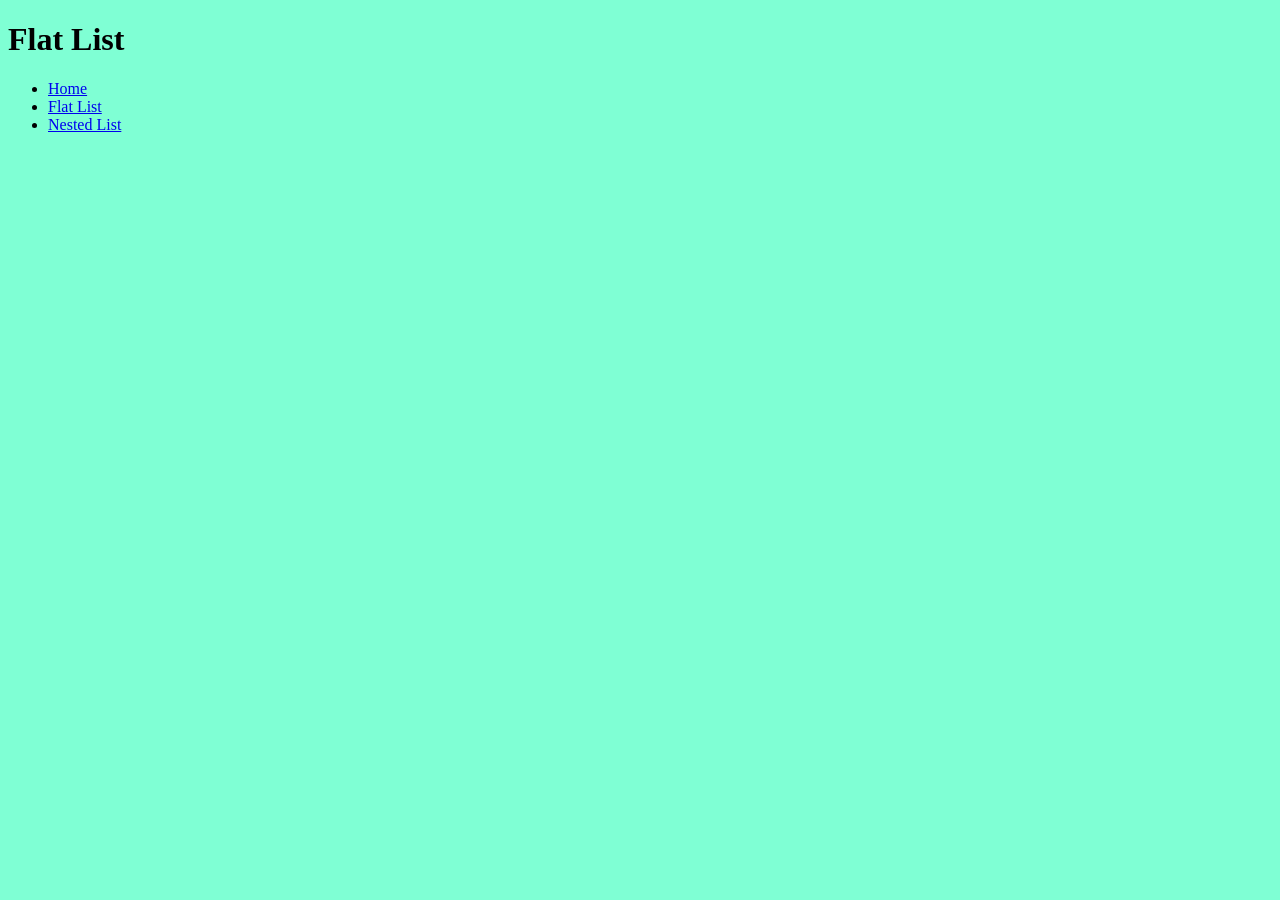
==== flat-list.html @ ed826234 "stubed out pages" ====
<!DOCTYPE html>
<html lang="en">

<head>

<meta charset="utf-8">
<title>Lists</title>
<link rel="stylesheet" href="styles.css">

</head>



<body>

 <h1>Flat List</h1>

    <ul>
<li>
   <a href="index.html">Home</a>

</li>
<li>
    <a href="flat-list.html">Flat List</a>

</li>
<li>
    <a href="nested-list.html">Nested List</a>
    

</li>
    </ul>

</body>





</html>
---- styles.css ----
html{background-color: aquamarine;}
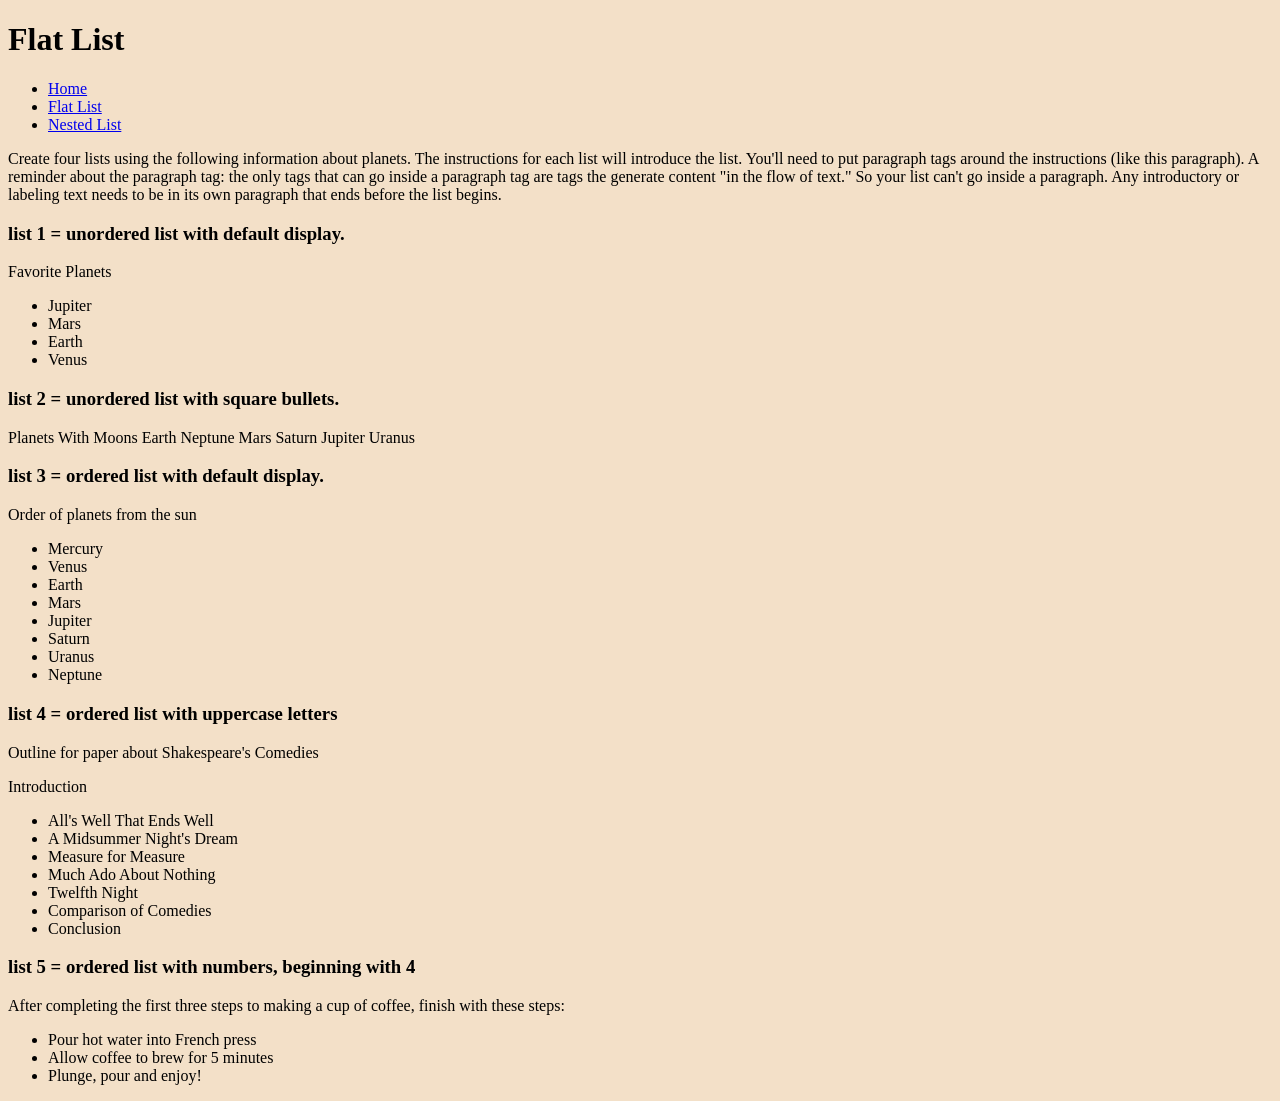
==== commit c6448137: "additional" ====
--- a/flat-list.html
+++ b/flat-list.html
@@ -31,6 +31,79 @@
 </li>
     </ul>
 
+
+
+
+    
+    
+    <p>Create four lists using the following information about planets. 
+    The instructions for each list will introduce the list. 
+    You'll need to put paragraph tags around the instructions (like this paragraph). 
+    A reminder about the paragraph tag: the only tags that can go inside a paragraph tag are tags the generate content "in the flow of text." 
+    So your list can't go inside a paragraph. 
+    Any introductory or labeling text needs to be in its own paragraph that ends before the list begins.
+    </p>
+<h3>list 1 = unordered list with default display.</h3>
+
+<p>Favorite Planets</p>
+<ul>
+<li>Jupiter</li>
+<li>Mars</li>
+<li>Earth</li>
+<li>Venus</li>
+</ul>
+
+<h3>list 2 = unordered list with square bullets.</h3>
+
+Planets With Moons
+
+Earth
+Neptune
+Mars
+Saturn
+Jupiter
+Uranus
+<h3>list 3 = ordered list with default display.</h3>
+
+<p>Order of planets from the sun</p>
+<ul>
+<li>Mercury</li>
+<li>Venus</li>
+<li>Earth</li>
+<li>Mars</li>
+<li>Jupiter</li>
+<li>Saturn</li>
+<li>Uranus</li>
+<li>Neptune</li>
+</ul>
+
+<h3>list 4 = ordered list with uppercase letters</h3>
+
+<p>Outline for paper about Shakespeare's Comedies</p>
+
+Introduction<br>
+<ul>
+
+<li>All's Well That Ends Well</li>
+<li>A Midsummer Night's Dream</li>
+<li>Measure for Measure</li>
+<li>Much Ado About Nothing</li>
+<li>Twelfth Night</li>
+<li>Comparison of Comedies</li>
+<li>Conclusion</li>
+</ul>
+<h3>list 5 = ordered list with numbers, beginning with 4</h3>
+
+<p>After completing the first three steps to making a cup of coffee, finish with these steps:
+</p>
+<ul>
+
+<li>Pour hot water into French press</li>
+<li>Allow coffee to brew for 5 minutes</li>
+<li>Plunge, pour and enjoy!</li>
+
+
+</ul>
 </body>
 
 
--- a/styles.css
+++ b/styles.css
@@ -1 +1,3 @@
-html{background-color: aquamarine;}+html
+{background-color: rgb(243, 224, 200);}
+
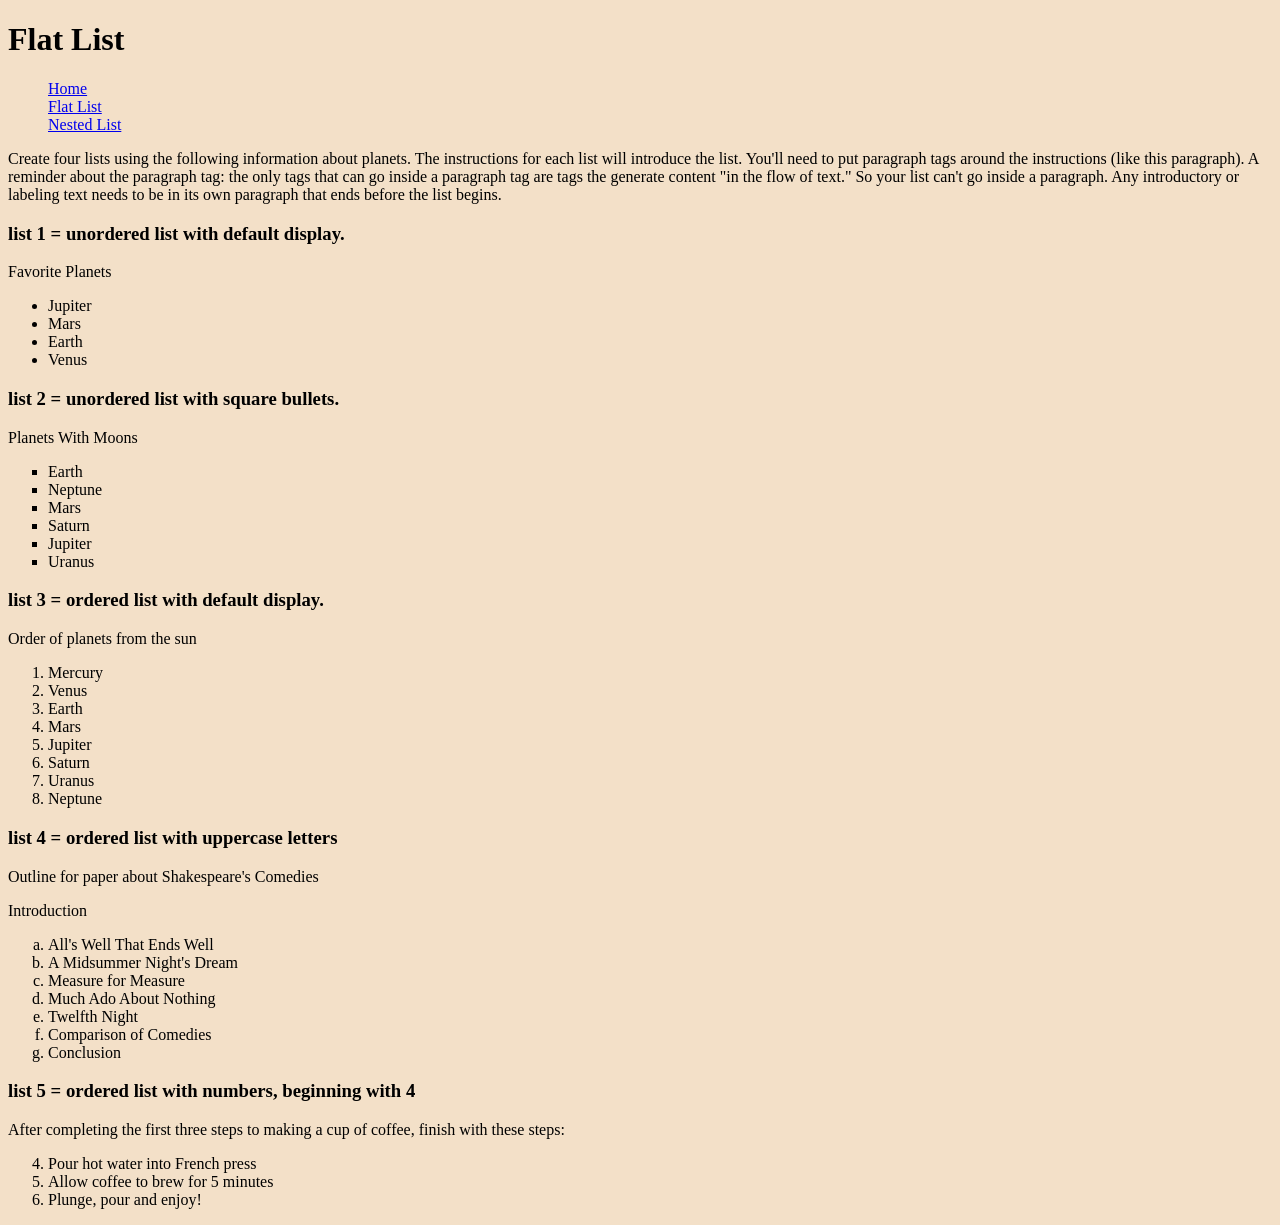
==== commit 3a866631: "more content" ====
--- a/flat-list.html
+++ b/flat-list.html
@@ -15,7 +15,7 @@
 
  <h1>Flat List</h1>
 
-    <ul>
+    <ul class="navagate">
 <li>
    <a href="index.html">Home</a>
 
@@ -56,54 +56,57 @@
 <h3>list 2 = unordered list with square bullets.</h3>
 
 Planets With Moons
-
-Earth
-Neptune
-Mars
-Saturn
-Jupiter
-Uranus
+    <ul class="square-list">
+    <li>Earth</li>
+    <li>Neptune</li>
+    <li>Mars</li>
+    <li>Saturn</li>
+    <li>Jupiter</li>
+    <li>Uranus</li>
+    </ul>
 <h3>list 3 = ordered list with default display.</h3>
 
 <p>Order of planets from the sun</p>
-<ul>
-<li>Mercury</li>
-<li>Venus</li>
-<li>Earth</li>
-<li>Mars</li>
-<li>Jupiter</li>
-<li>Saturn</li>
-<li>Uranus</li>
-<li>Neptune</li>
-</ul>
+    <ol>
+    <li>Mercury</li>
+    <li>Venus</li>
+    <li>Earth</li>
+    <li>Mars</li>
+    <li>Jupiter</li>
+    <li>Saturn</li>
+    <li>Uranus</li>
+    <li>Neptune</li>
+    </ol>
 
 <h3>list 4 = ordered list with uppercase letters</h3>
 
 <p>Outline for paper about Shakespeare's Comedies</p>
 
 Introduction<br>
-<ul>
+    <ol class="letter-list">
 
-<li>All's Well That Ends Well</li>
-<li>A Midsummer Night's Dream</li>
-<li>Measure for Measure</li>
-<li>Much Ado About Nothing</li>
-<li>Twelfth Night</li>
-<li>Comparison of Comedies</li>
-<li>Conclusion</li>
-</ul>
+    <li>All's Well That Ends Well</li>
+    <li>A Midsummer Night's Dream</li>
+    <li>Measure for Measure</li>
+    <li>Much Ado About Nothing</li>
+    <li>Twelfth Night</li>
+    <li>Comparison of Comedies</li>
+    <li>Conclusion</li>
+    </ol>
+
 <h3>list 5 = ordered list with numbers, beginning with 4</h3>
 
 <p>After completing the first three steps to making a cup of coffee, finish with these steps:
 </p>
-<ul>
 
-<li>Pour hot water into French press</li>
-<li>Allow coffee to brew for 5 minutes</li>
-<li>Plunge, pour and enjoy!</li>
+    <ol start="4">
+
+    <li>Pour hot water into French press</li>
+    <li>Allow coffee to brew for 5 minutes</li>
+    <li>Plunge, pour and enjoy!</li>
 
 
-</ul>
+</ol>
 </body>
 
 
--- a/styles.css
+++ b/styles.css
@@ -1,3 +1,14 @@
 html
 {background-color: rgb(243, 224, 200);}
 
+
+
+.navagate {list-style-type: none;}
+
+.square-list { 
+    list-style-type:square
+
+}
+.letter-list{
+list-style-type: lower-alpha;
+}
